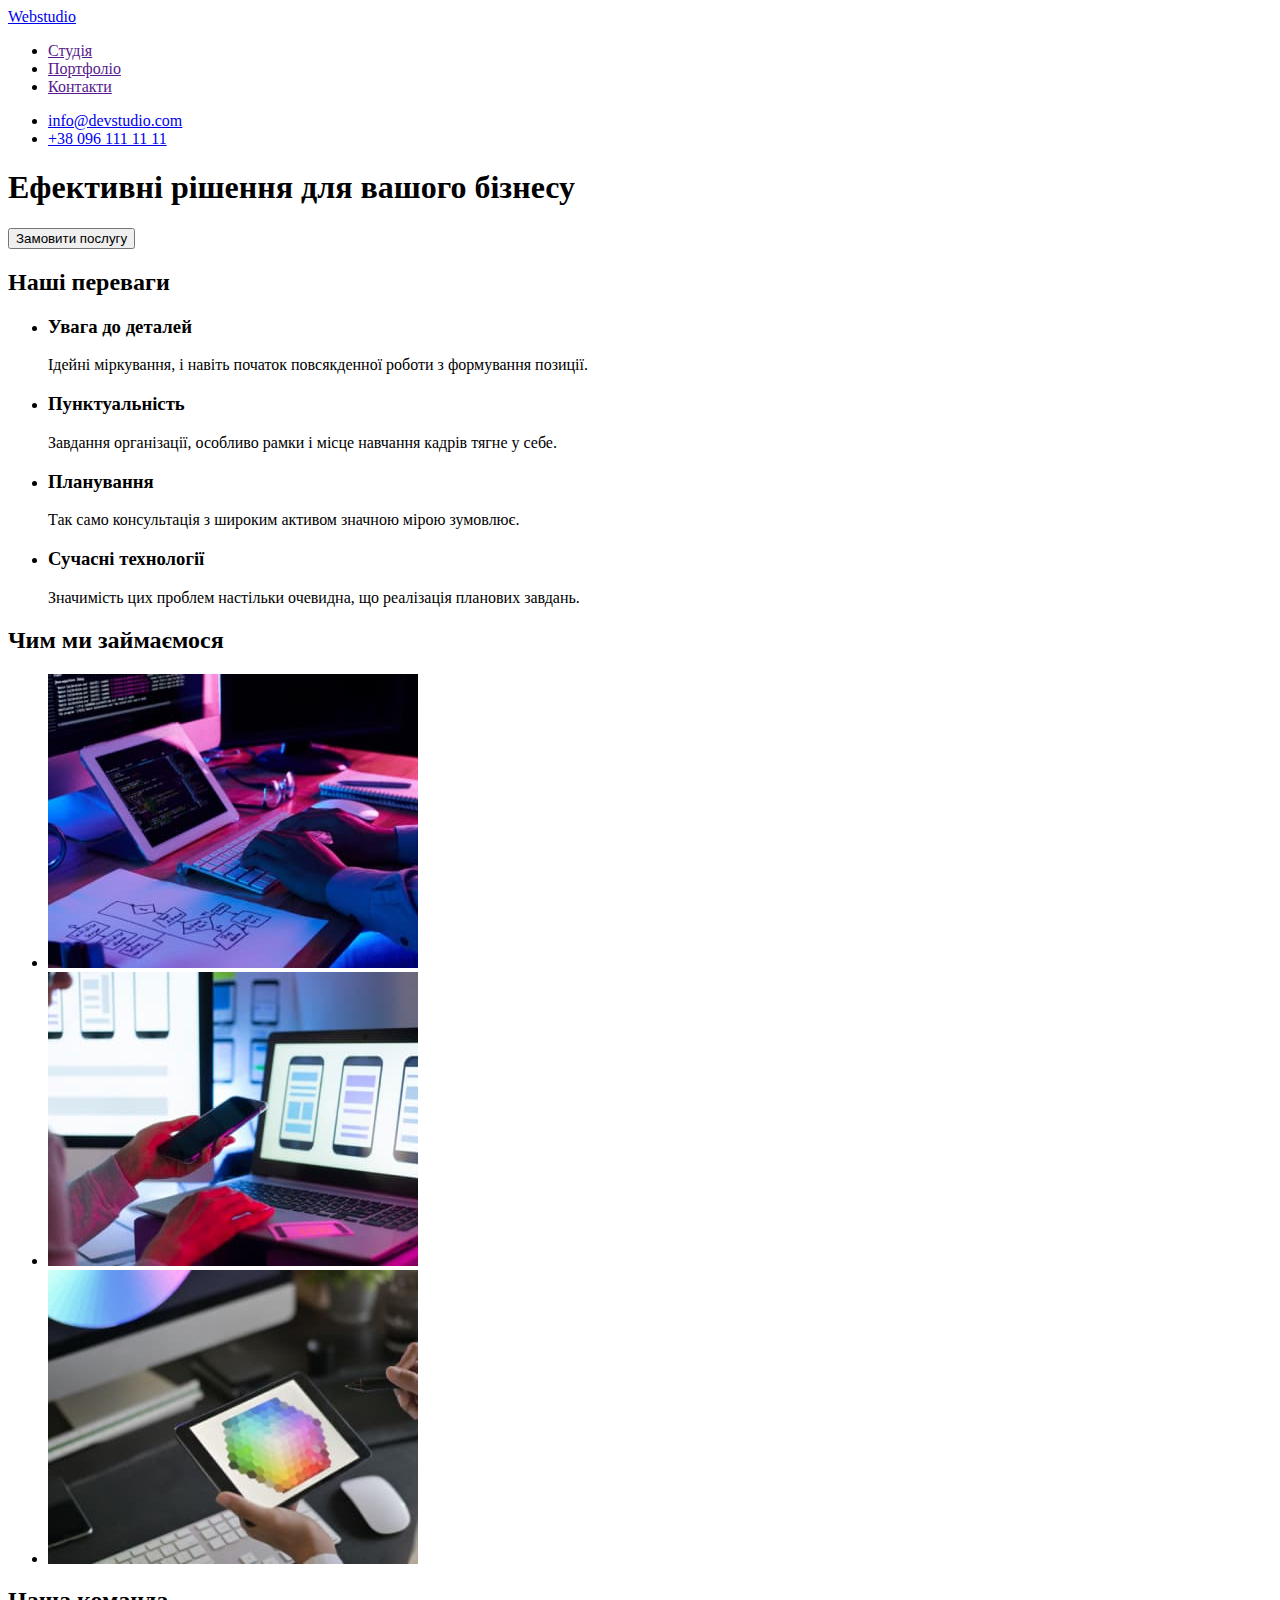
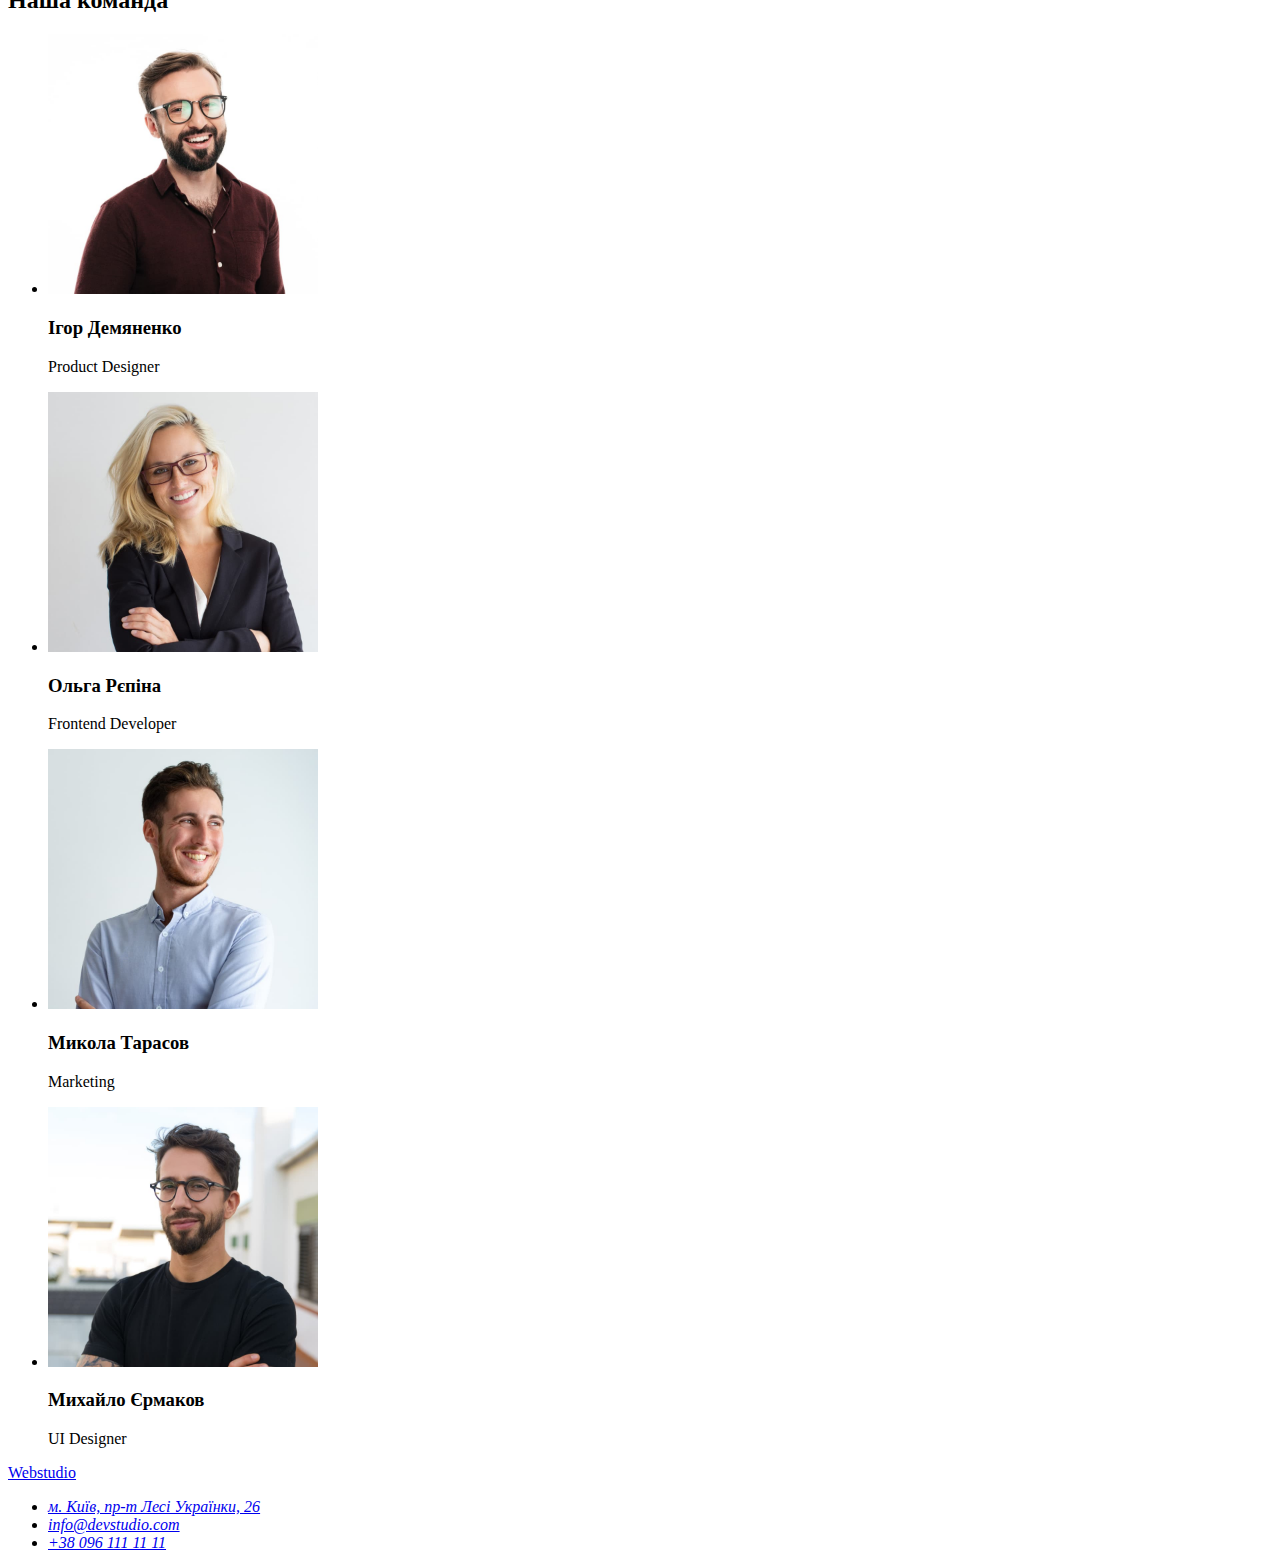
==== index.html @ 913ff76c "HW-2" ====
<!DOCTYPE html>
<html lang="en">
    <head>
        <meta charset="UTF-8">
        <meta http-equiv="X-UA-Compatible" content="IE=edge">
        <meta name="viewport" content="width=device-width, initial-scale=1.0">
        <title>Webstudio</title>
    </head>
    <body>
        <header>
            <!-- the logo is alwais a link -->
            <a href="./index.html">Webstudio</a>
            <nav>
                <ul>
                    <li><a href="">Студія</a></li>
                    <li><a href="">Портфоліо</a></li>
                    <li><a href="">Контакти</a></li>
                </ul>
            </nav>
            <ul>
                <li>
                    <a 
                    href="mailto:info@devstudio.com" 
                    target="_blank"
                    rel="noopener noreferrer nofollow"
                    >info@devstudio.com
                    </a>
                </li>
                <li>
                    <a href="tel:+380961111111">+38 096 111 11 11</a>
                </li>
            </ul>            
        </header>
        <main>
            <!-- main hero -->
            <section>
                <h1>Ефективні рішення для вашого бізнесу</h1>
                <button type="button">Замовити послугу</button>
            </section>
            <!-- Переваги -->
            <section>
                <h2>Наші переваги</h2>
                <ul>
                    <li>
                        <h3>Увага до деталей</h3>
                        <p>Ідейні міркування, і навіть початок повсякденної роботи з формування позиції.</p>
                    </li>
                    <li>
                        <h3>Пунктуальність</h3>
                        <p>Завдання організації, особливо рамки і місце навчання кадрів тягне у себе.</p>
                    </li>
                    <li>
                        <h3>Планування</h3>
                        <p>Так само консультація з широким активом значною мірою зумовлює.</p>
                    </li>
                    <li>                
                        <h3>Сучасні технології</h3>
                        <p>Значимість цих проблем настільки очевидна, що реалізація планових завдань.</p>
                    </li>
                    
                    
                </ul>
            </section>
            <!-- Чим ми займаємося -->
            <section>
                <h2>Чим ми займаємося</h2>
                <ul>
                    <li><img src="./img/chym-my-zaimayemos-1.jpg" alt="Чим-ми-займаємося1" width="370"></li>
                    <li><img src="./img/chym-my-zaimayemos-2.jpg" alt="Чим-ми-займаємося2" width="370"></li>
                    <li><img src="./img/chym-my-zaimayemos-3.jpg" alt="Чим-ми-займаємося3" width="370"></li>
                </ul>
            </section>
             <!-- Наша команда -->
             <section>
                <h2>Наша команда</h2>
                <ul>
                    <li>
                        <img src="./img/igor-demianenko.jpg" alt="Ігор-Демяненко" width="270">
                            <h3>Ігор Демяненко</h3>
                            <p>Product Designer</p>
                    </li>
                    <li>
                        <img src="./img/olga-ryepina.jpg" alt="Ольга-Рєпіна" width="270">
                            <h3>Ольга Рєпіна</h3>
                            <p>Frontend Developer<p>
                    </li>
                    <li><img src="./img/mykola-tarasov.jpg" alt="Микола-Тарасов" width="270">
                            <h3>Микола Тарасов</h3>
                            <p>Marketing</p>
                    </li>
                    <li><img src="./img/myhailo-yermak.jpg" alt="Михайло-Єрмаков" width="270">
                            <h3>Михайло Єрмаков</h3>
                            <p>UI Designer</p>
                    </li>
                </ul>
             </section>             
        </main>
        <footer>
            <a href="./index.html">Webstudio</a>
            
            <address>
                <ul>
                    <li>
                        <a href="https://goo.gl/maps/BywnzuMhRgXunRxz6" 
                        target="_blank"
                        rel="noopener noreferrer nofollow"
                        >м. Київ, пр-т Лесі Українки, 26</a>
                    </li>
                    <li>
                        <a href="mailto:info@devstudio.com" 
                        target="_blank"
                        rel="noopener noreferrer nofollow"
                        >info@devstudio.com
                        </a>
                    </li>
                    <li>
                        <a href="tel:+380961111111">+38 096 111 11 11</a>
                    </li>
                </ul>

            </address>

          
        </footer>
       
    </body>
</html>
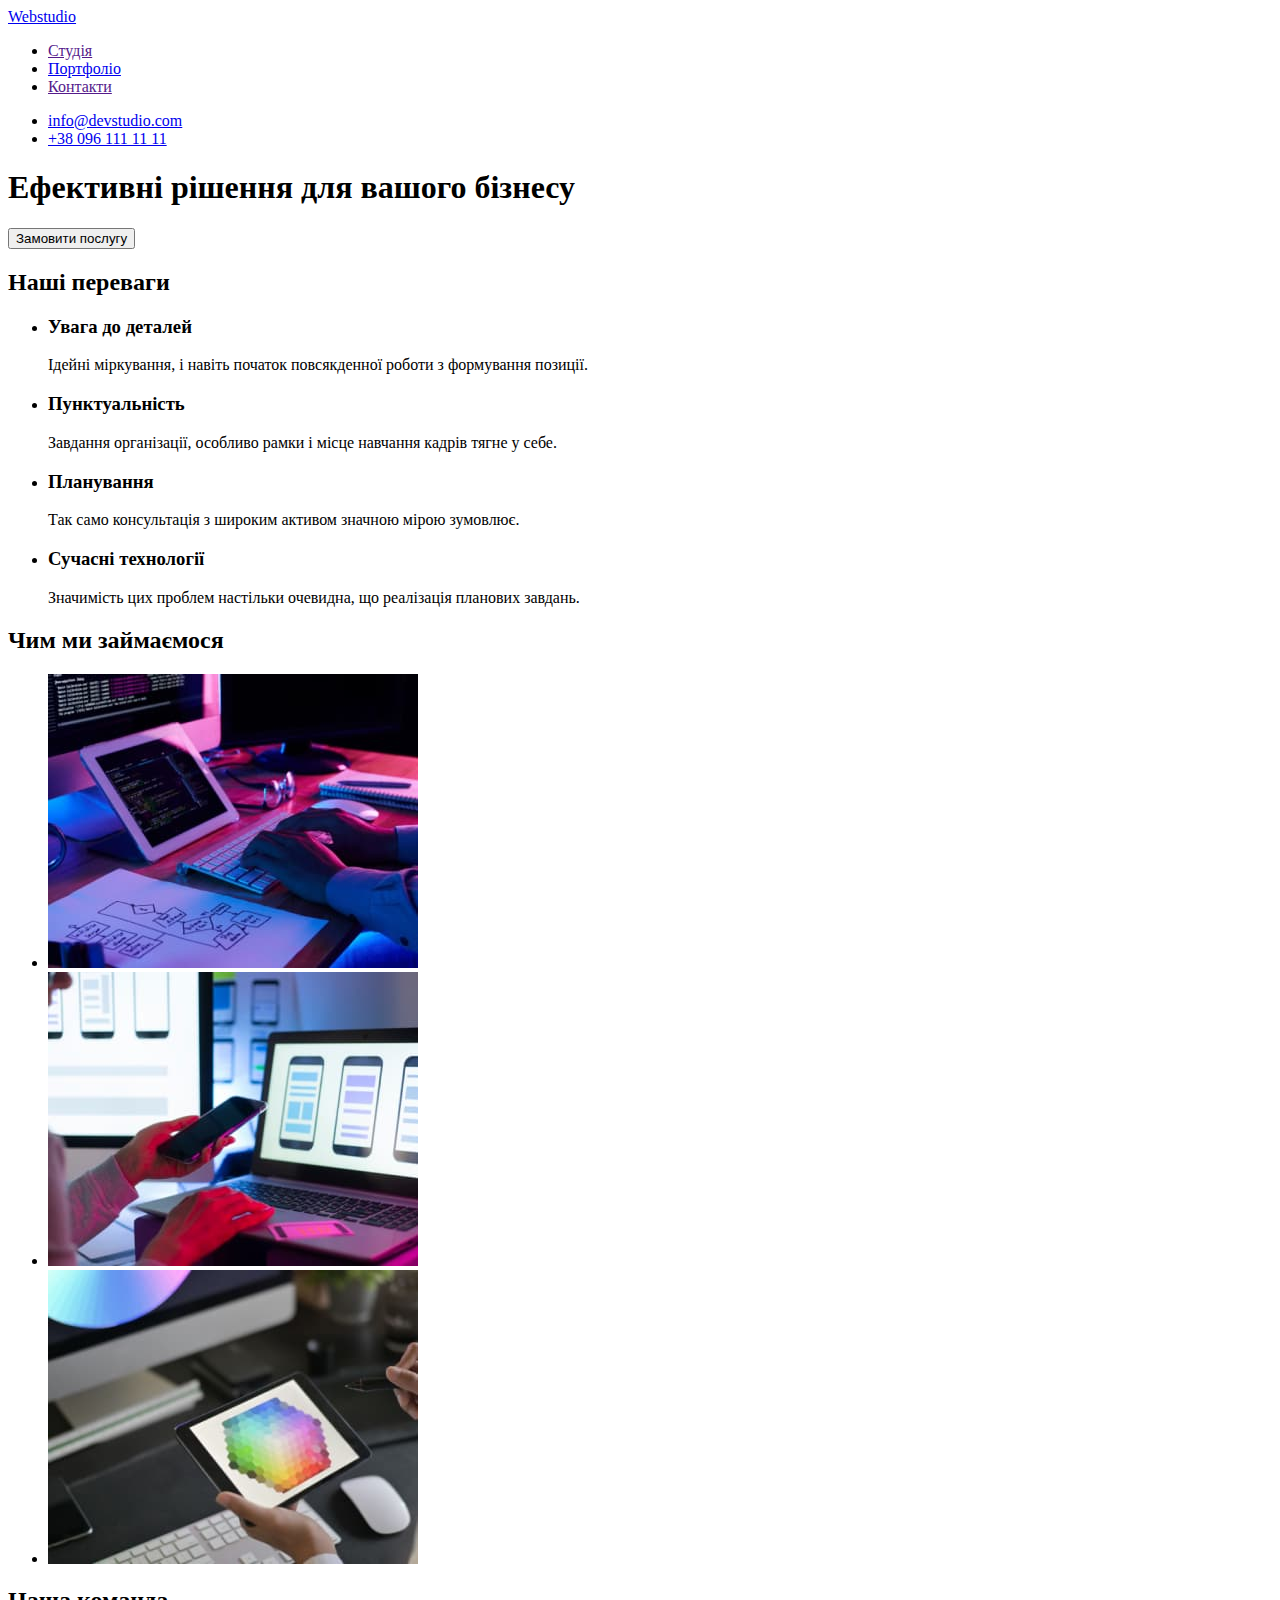
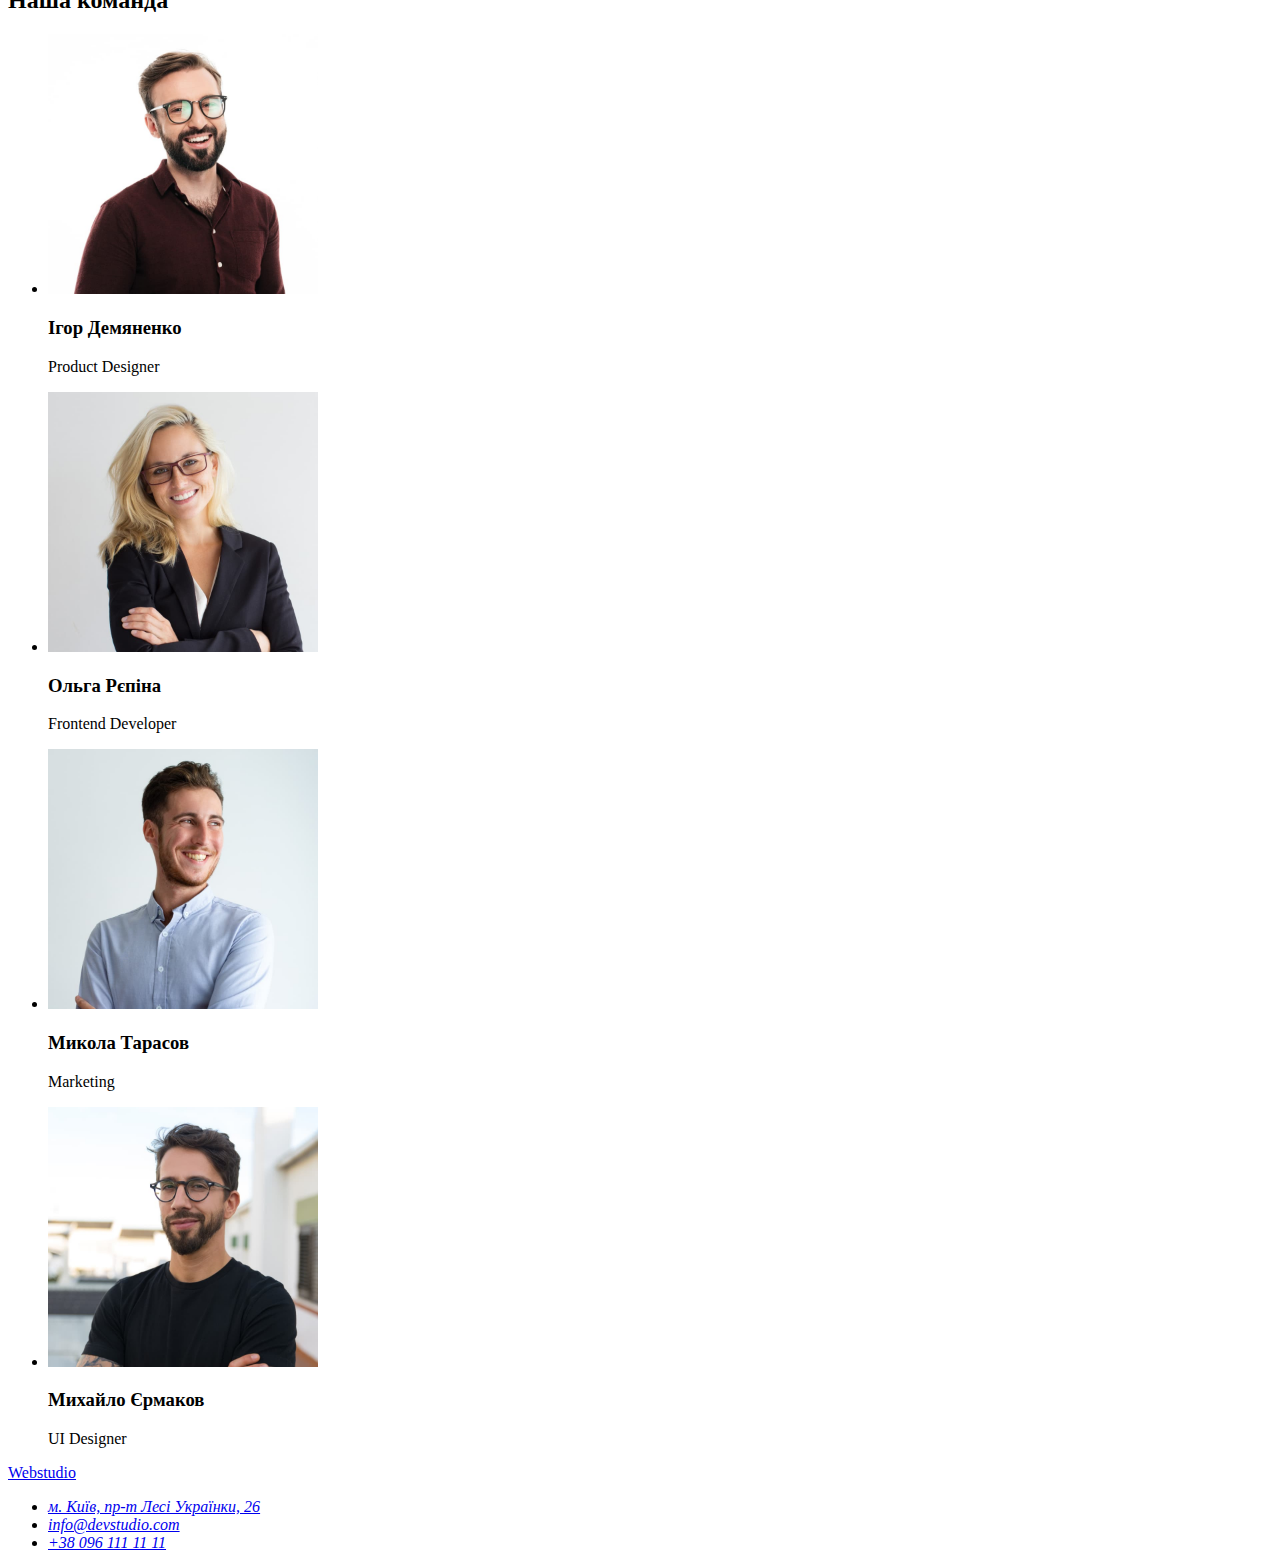
==== commit 06d7b00c: "HW2" ====
--- a/index.html
+++ b/index.html
@@ -13,7 +13,7 @@
             <nav>
                 <ul>
                     <li><a href="">Студія</a></li>
-                    <li><a href="">Портфоліо</a></li>
+                    <li><a href="./portfolio.html">Портфоліо</a></li>
                     <li><a href="">Контакти</a></li>
                 </ul>
             </nav>
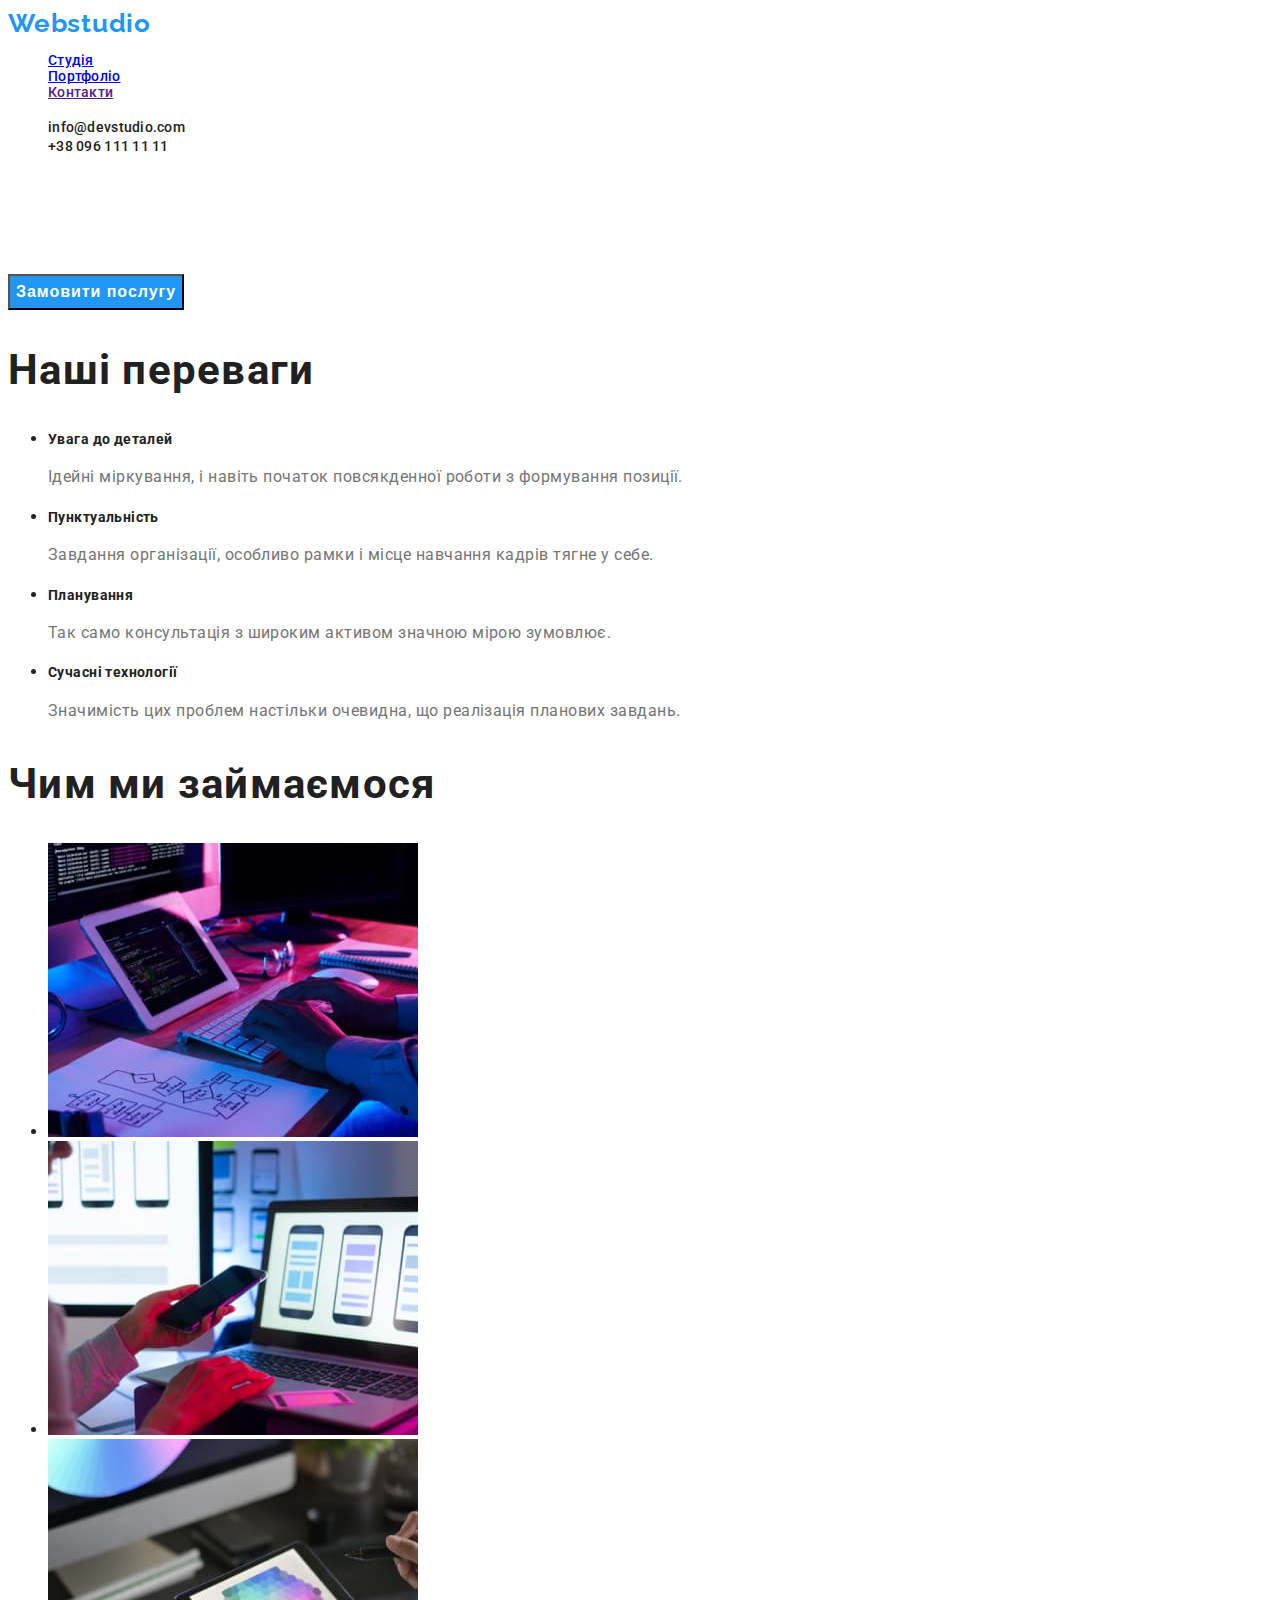
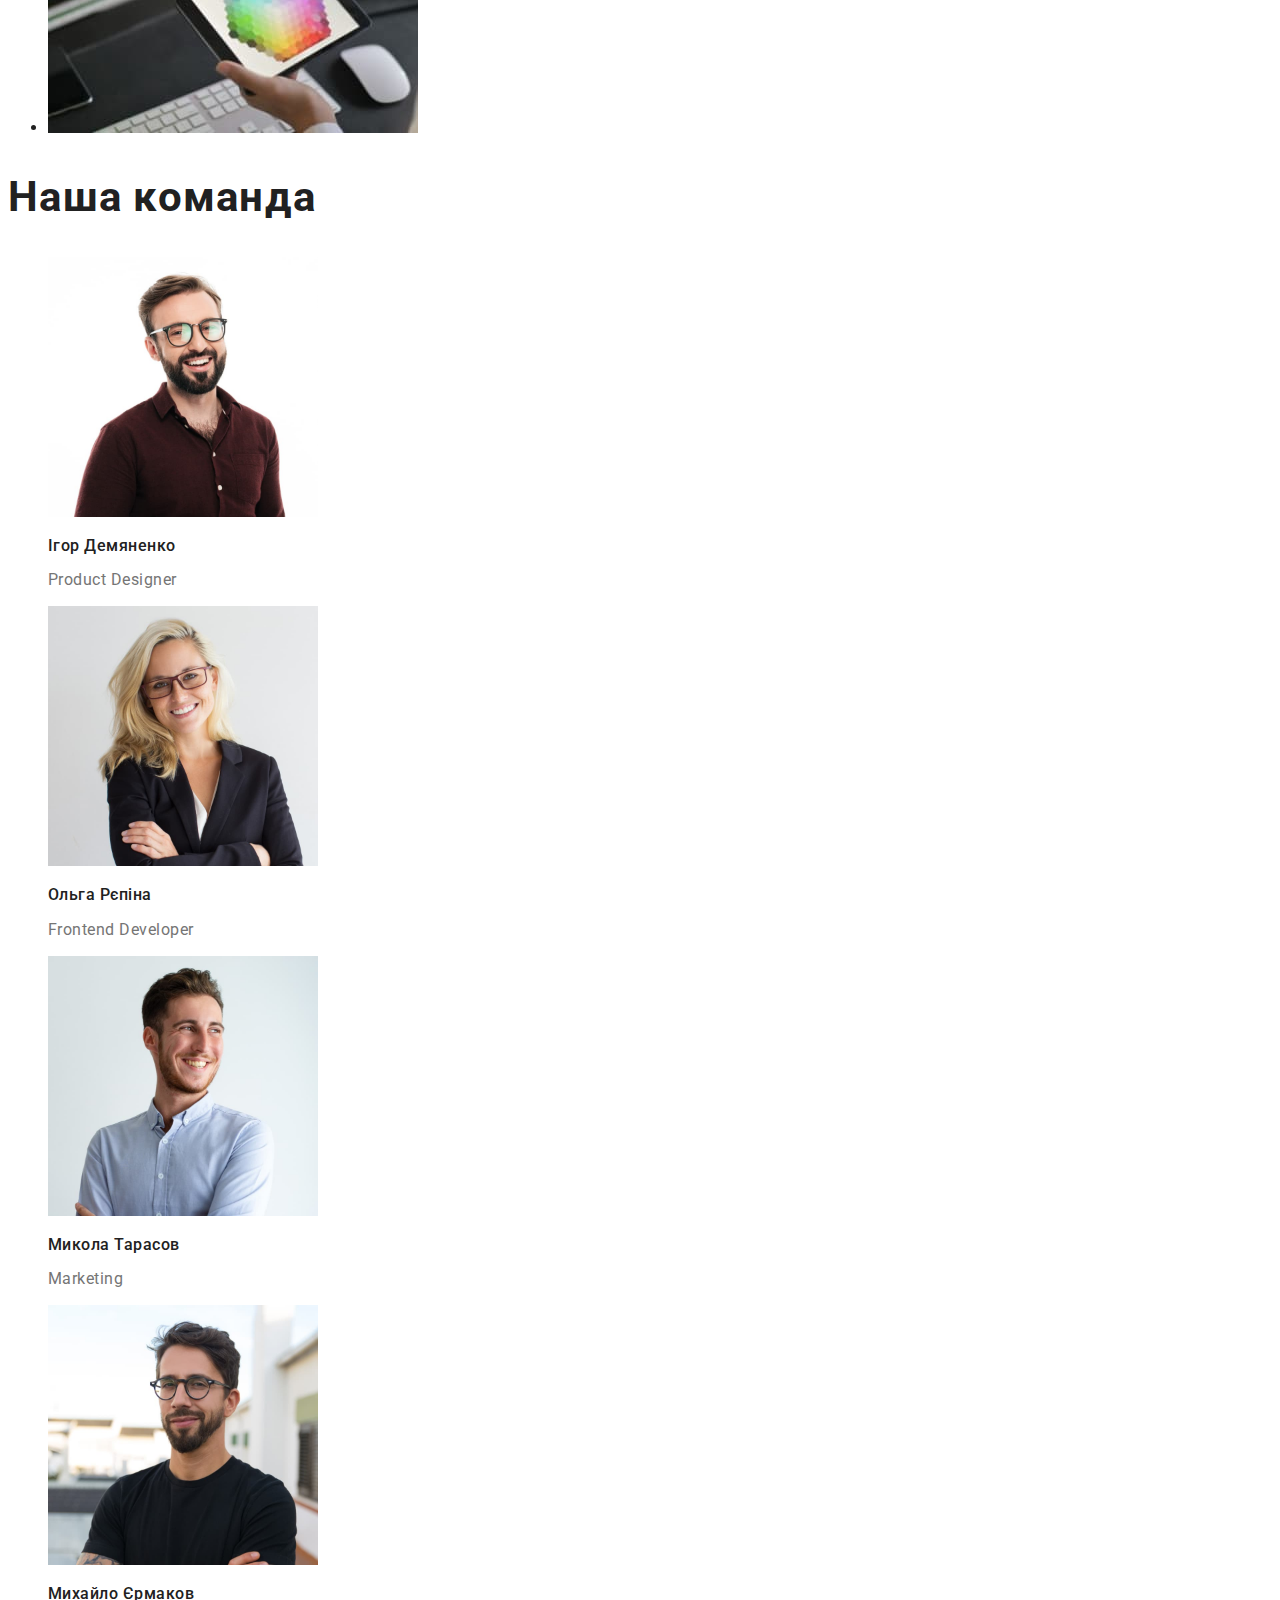
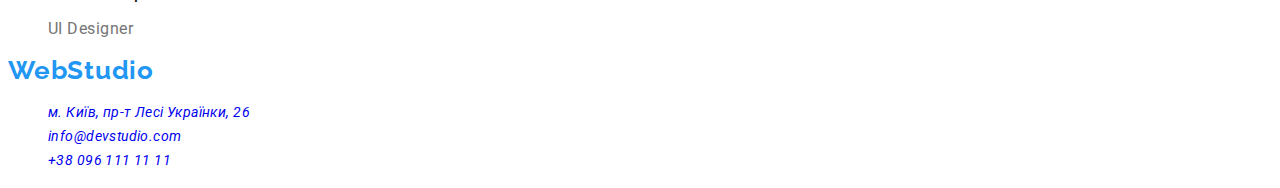
==== commit 40bdfdda: "05.09" ====
--- a/index.html
+++ b/index.html
@@ -4,38 +4,39 @@
         <meta charset="UTF-8">
         <meta http-equiv="X-UA-Compatible" content="IE=edge">
         <meta name="viewport" content="width=device-width, initial-scale=1.0">
+        <link rel="preconnect" href="https://fonts.googleapis.com">
+        <link rel="preconnect" href="https://fonts.gstatic.com" crossorigin>
+        <link href="https://fonts.googleapis.com/css2?family=Raleway:wght@700&family=Roboto:wght@400;500;700;900&display=swap" rel="stylesheet">
+        <link rel="stylesheet" href="./CSS/styles.css">
         <title>Webstudio</title>
     </head>
     <body>
-        <header>
+        <header class="header">
             <!-- the logo is alwais a link -->
-            <a href="./index.html">Webstudio</a>
-            <nav>
-                <ul>
-                    <li><a href="">Студія</a></li>
-                    <li><a href="./portfolio.html">Портфоліо</a></li>
-                    <li><a href="">Контакти</a></li>
+            <a href="./index.html" class="header-logo links">Webstudio</a>
+            <nav class="header-nav">
+                <ul class="list">
+                    <li><a href="./index.html" class="links">Студія</a></li>
+                    <li><a href="./portfolio.html" class="links">Портфоліо</a></li>
+                    <li><a href="" class="links">Контакти</a></li>
                 </ul>
             </nav>
-            <ul>
+            <ul class="list">
                 <li>
-                    <a 
-                    href="mailto:info@devstudio.com" 
-                    target="_blank"
-                    rel="noopener noreferrer nofollow"
-                    >info@devstudio.com
+                    <a href="mailto:info@devstudio.com" target="_blank" rel="noopener noreferrer nofollow"
+                        class="header-contact links">info@devstudio.com
                     </a>
                 </li>
                 <li>
-                    <a href="tel:+380961111111">+38 096 111 11 11</a>
+                    <a href="tel:+380961111111" class="header-contact links">+38 096 111 11 11</a>
                 </li>
-            </ul>            
+            </ul>
         </header>
         <main>
             <!-- main hero -->
-            <section>
-                <h1>Ефективні рішення для вашого бізнесу</h1>
-                <button type="button">Замовити послугу</button>
+            <section class="section-studio">
+                <h1 class="section-h1">Ефективні рішення для вашого бізнесу</h1>
+                <button type="button" class="section-button link">Замовити послугу</button>
             </section>
             <!-- Переваги -->
             <section>
@@ -43,19 +44,19 @@
                 <ul>
                     <li>
                         <h3>Увага до деталей</h3>
-                        <p>Ідейні міркування, і навіть початок повсякденної роботи з формування позиції.</p>
+                        <p class="section-p">Ідейні міркування, і навіть початок повсякденної роботи з формування позиції.</p>
                     </li>
                     <li>
                         <h3>Пунктуальність</h3>
-                        <p>Завдання організації, особливо рамки і місце навчання кадрів тягне у себе.</p>
+                        <p class="section-p">Завдання організації, особливо рамки і місце навчання кадрів тягне у себе.</p>
                     </li>
                     <li>
                         <h3>Планування</h3>
-                        <p>Так само консультація з широким активом значною мірою зумовлює.</p>
+                        <p class="section-p">Так само консультація з широким активом значною мірою зумовлює.</p>
                     </li>
                     <li>                
                         <h3>Сучасні технології</h3>
-                        <p>Значимість цих проблем настільки очевидна, що реалізація планових завдань.</p>
+                        <p class="section-p">Значимість цих проблем настільки очевидна, що реалізація планових завдань.</p>
                     </li>
                     
                     
@@ -73,50 +74,48 @@
              <!-- Наша команда -->
              <section>
                 <h2>Наша команда</h2>
-                <ul>
+                <ul class="list">
                     <li>
                         <img src="./img/igor-demianenko.jpg" alt="Ігор-Демяненко" width="270">
-                            <h3>Ігор Демяненко</h3>
-                            <p>Product Designer</p>
+                            <h3 class="team-h3">Ігор Демяненко</h3>
+                            <p class="team-p">Product Designer</p>
                     </li>
                     <li>
                         <img src="./img/olga-ryepina.jpg" alt="Ольга-Рєпіна" width="270">
-                            <h3>Ольга Рєпіна</h3>
-                            <p>Frontend Developer<p>
+                            <h3 class="team-h3">Ольга Рєпіна</h3>
+                            <p class="team-p">Frontend Developer<p>
                     </li>
                     <li><img src="./img/mykola-tarasov.jpg" alt="Микола-Тарасов" width="270">
-                            <h3>Микола Тарасов</h3>
-                            <p>Marketing</p>
+                            <h3 class="team-h3">Микола Тарасов</h3>
+                            <p class="team-p">Marketing</p>
                     </li>
                     <li><img src="./img/myhailo-yermak.jpg" alt="Михайло-Єрмаков" width="270">
-                            <h3>Михайло Єрмаков</h3>
-                            <p>UI Designer</p>
+                            <h3 class="team-h3">Михайло Єрмаков</h3>
+                            <p class="team-p">UI Designer</p>
                     </li>
                 </ul>
              </section>             
         </main>
-        <footer>
-            <a href="./index.html">Webstudio</a>
-            
+        <footer class="footer">
+            <a href="./index.html" class="footer-logo">WebStudio</a>
+        
             <address>
-                <ul>
+                <ul class="list">
                     <li>
-                        <a href="https://goo.gl/maps/BywnzuMhRgXunRxz6" 
-                        target="_blank"
-                        rel="noopener noreferrer nofollow"
-                        >м. Київ, пр-т Лесі Українки, 26</a>
+                        <a href="https://goo.gl/maps/BywnzuMhRgXunRxz6" target="_blank" rel="noopener noreferrer nofollow"
+                            class="footer-adres">м.
+                            Київ, пр-т Лесі Українки, 26</a>
                     </li>
                     <li>
-                        <a href="mailto:info@devstudio.com" 
-                        target="_blank"
-                        rel="noopener noreferrer nofollow"
-                        >info@devstudio.com
+                        <a href="mailto:info@devstudio.com" target="_blank" rel="noopener noreferrer nofollow"
+                            class="footer-contact">info@devstudio.com
                         </a>
                     </li>
                     <li>
-                        <a href="tel:+380961111111">+38 096 111 11 11</a>
+                        <a href="tel:+380961111111" class="footer-contact">+38 096 111 11 11</a>
                     </li>
-                </ul>
+                
+            
 
             </address>
 
--- a/CSS/styles.css
+++ b/CSS/styles.css
@@ -0,0 +1,162 @@
+:root {
+    --primary-color:#212121;
+    --secondary-color: #757575;
+    --logo-color:#2196F3;
+    --footer-color: #2F303A;
+    --adresa-color:#FFFFFF;
+    --contact-color: #FFFFFF 60%;
+
+}
+
+body {
+    font-family: "Roboto", sans-serif;
+    color: var(--primary-color);
+}
+.list {
+    list-style: none;
+}
+.links:hover,
+.links:focus {
+    
+    color: var(--logo-color);
+}
+.header-logo {
+    color: var(--logo-color);
+    font-size: 26px;
+    font-weight: 700;
+    line-height: 1.19;
+    letter-spacing: 0.03em;
+    font-family: "Raleway", sans-serif;
+    text-decoration: none;
+}
+.header-nav {
+    color: var(--primary-color);
+    font-size: 14px;
+    font-weight: 500;
+    line-height: 1.14;
+    letter-spacing: 0.02em;
+    text-decoration: none;
+}
+.header-contact {
+    color: var(--primary-color);
+    font-size: 14px;
+    font-weight: 500;
+    line-height: 1.14;
+    letter-spacing: 0.02em;
+    text-decoration: none;
+}
+< !-- portfolio -->
+.button {
+    color: var(--primary-color);
+    font-weight: 500;
+    font-size: 16px;
+    line-height: 1.6;
+    letter-spacing: 0.03em;
+    text-transform: uppercase;
+    cursor: pointer;
+}
+
+h1 {
+    color: var(--primary-color);
+    font-size: 18px;
+    font-weight: 700;
+    line-height: 2;
+    letter-spacing: 0.06em;
+}
+p {
+    color: var(--secondary-color);
+    font-size: 16px;
+    font-weight: 400;
+    line-height: 1.9;
+    letter-spacing: 0.03em;
+}
+< !-- main-hero -->
+.section-studio {
+    background-color: var(--footer-color);
+}
+.section-h1 {
+    color: var(--adresa-color);
+    font-size: 44px;
+    font-weight: 900;
+    line-height: 1.36;
+    letter-spacing: 0.06em;
+}
+.section-button {
+    background-color: var(--logo-color);
+    color: var(--adresa-color);
+    font-size: 16px;
+    font-weight: 700;
+    line-height: 1.88;
+    letter-spacing: 0.06em;
+}
+h3 {
+    color: var(--primary-color);
+    font-size: 14px;
+    font-weight: 700;
+    line-height: 1.17;
+    letter-spacing: 0.03em;
+}
+.section-p {
+    color: var(--secondary-color);
+    font-size: 16px;
+    font-weight: 400;
+    line-height: 1.71;
+    letter-spacing: 0.03em;
+}
+h2 {
+    color: var(--primary-color);
+    font-size: 42.19px;
+    font-weight: 700;
+    line-height: 1.17;
+    letter-spacing: 0.03em;
+}
+.team-h3 {
+    color: var(--primary-color);
+    font-size: 16px;
+    font-weight: 500;
+    line-height: 1.17;
+    letter-spacing: 0.03em;
+}
+.team-p {
+    color: var(--secondary-color);
+    font-size: 16px;
+    font-weight: 400;
+    line-height: 1.17;
+    letter-spacing: 0.03em;
+}
+
+< !-- Foooter -->
+.footer {
+    background-color: var(--footer-color);
+}
+.footer-logo {
+    color: var(--logo-color);
+    font-size: 26px;
+    font-weight: 700;
+    line-height: 1.17;
+    letter-spacing: 0.03em;
+    font-family: "Raleway", sans-serif;
+    text-decoration: none;
+}
+.footer-adres {
+    color: var(adresa-color);
+    font-size: 14px;
+    font-weight: 400;
+    line-height: 1.7;
+    letter-spacing: 0.03em;
+    text-decoration: none;
+}
+.footer-contact {
+    color: var(contact-color);
+    font-size: 14px;
+    font-weight: 400;
+    line-height: 1.7;
+    letter-spacing: 0.03em;
+    text-decoration: none;
+}
+
+
+
+
+
+
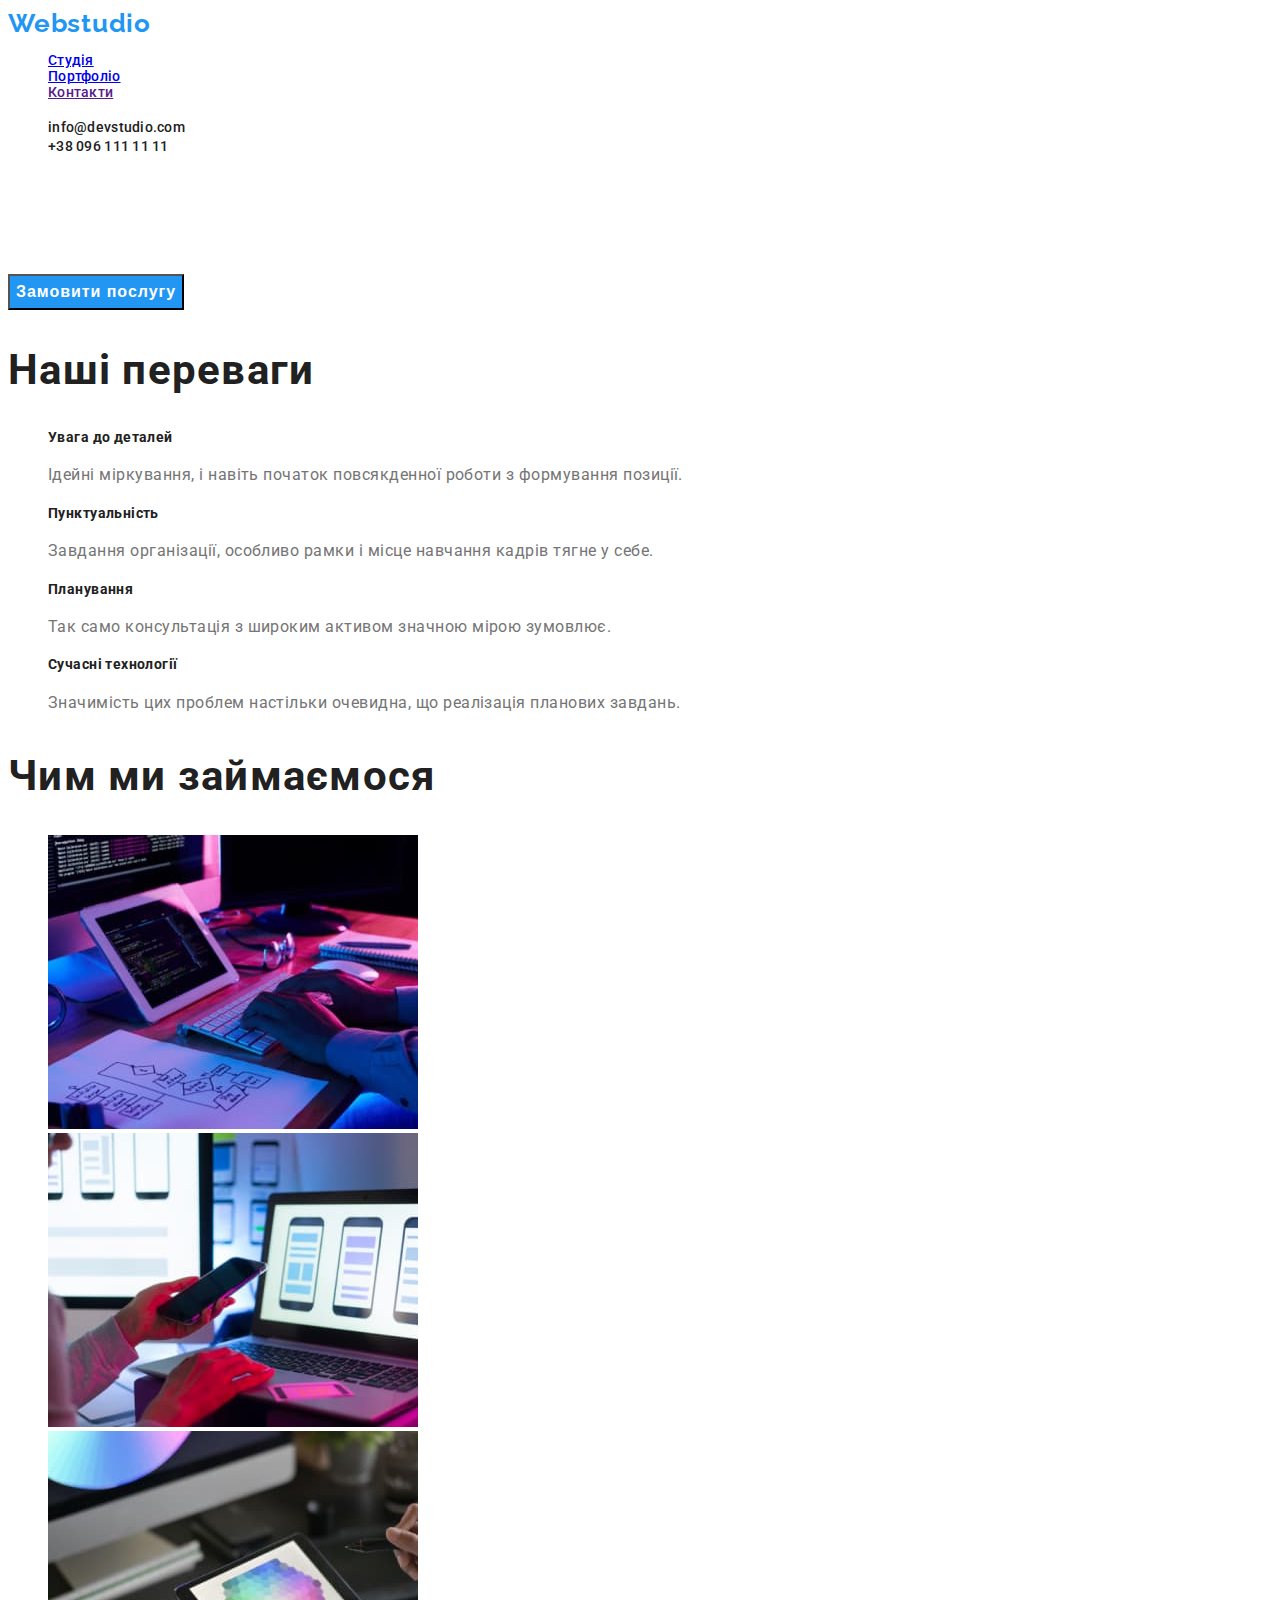
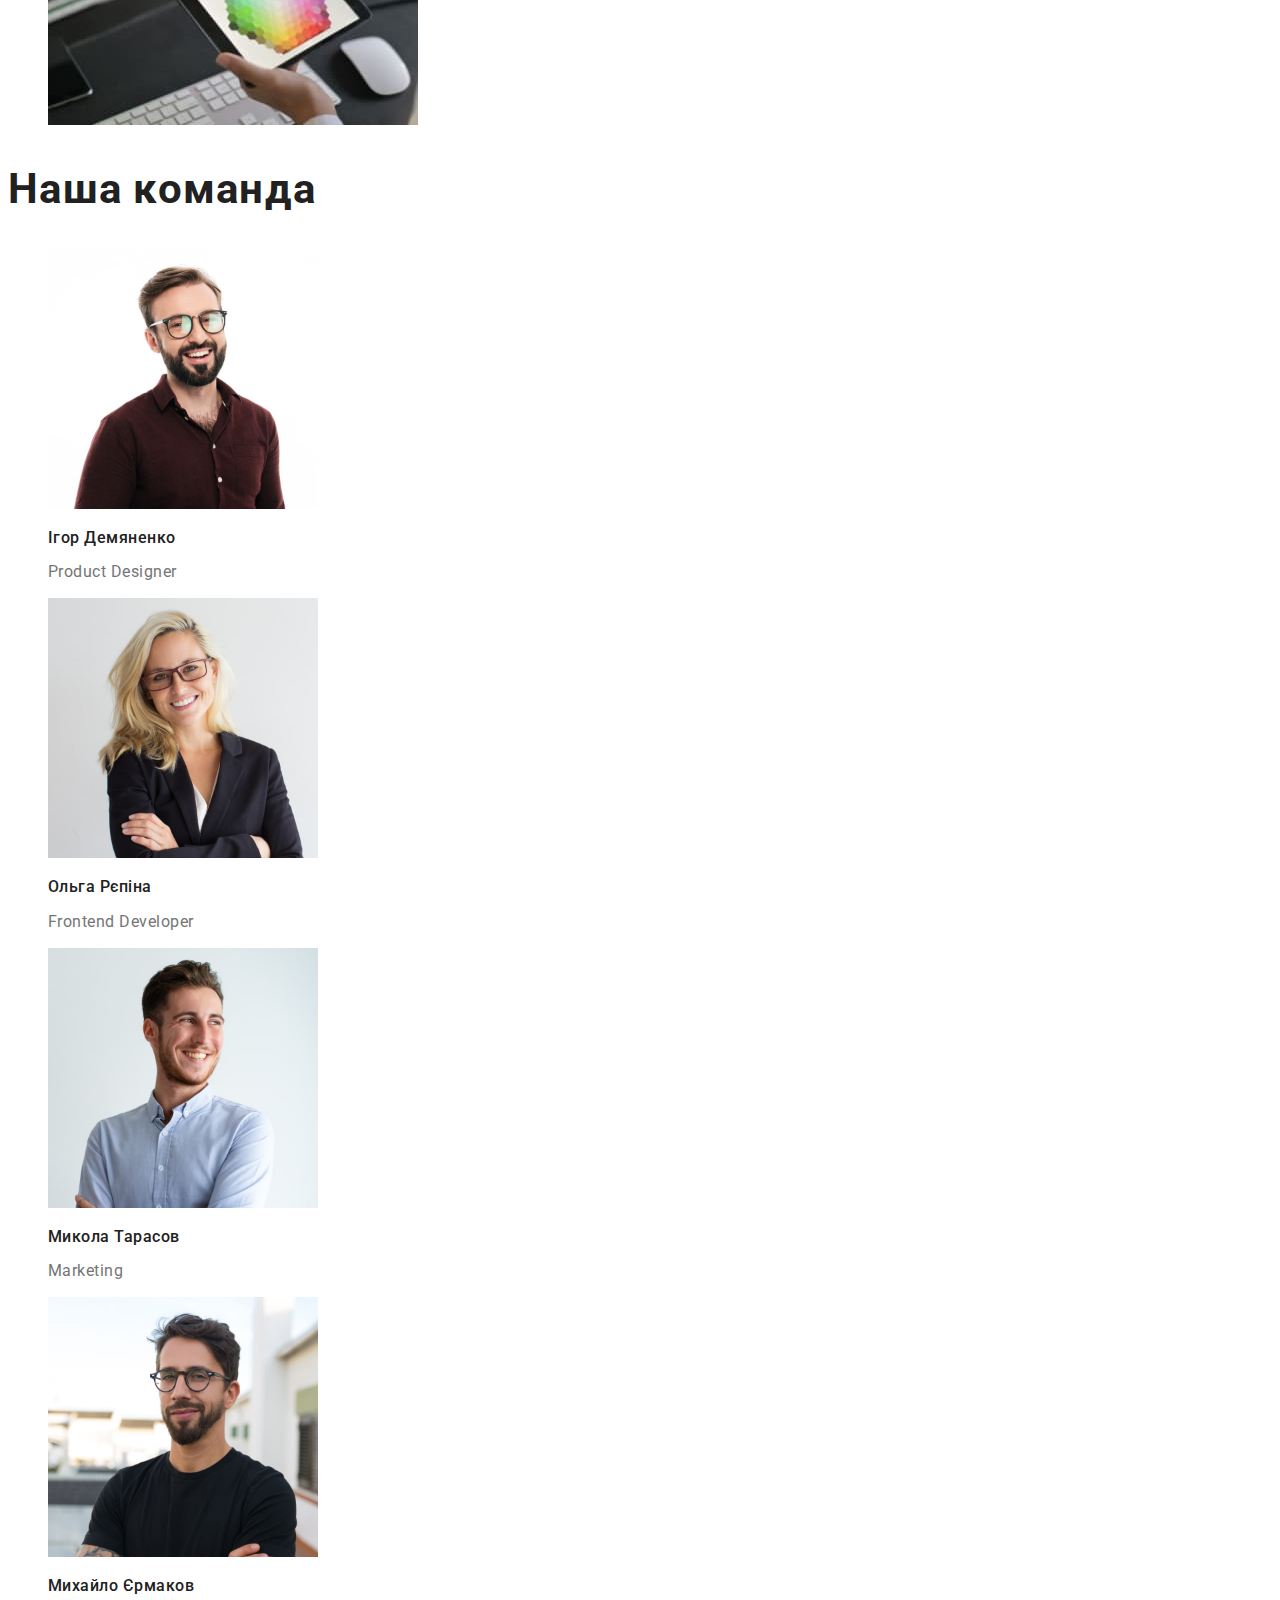
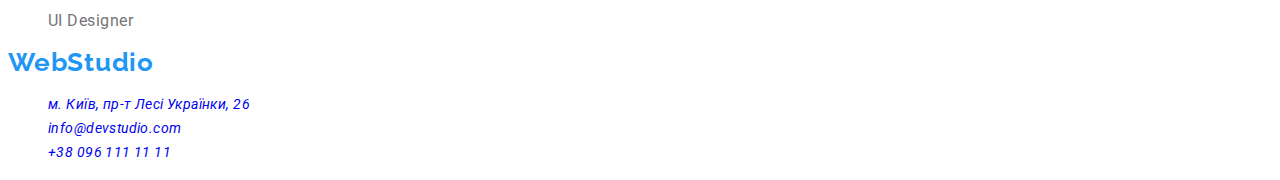
==== commit 9cb1b6cd: "05.09" ====
--- a/index.html
+++ b/index.html
@@ -41,7 +41,7 @@
             <!-- Переваги -->
             <section>
                 <h2>Наші переваги</h2>
-                <ul>
+                <ul class="list">
                     <li>
                         <h3>Увага до деталей</h3>
                         <p class="section-p">Ідейні міркування, і навіть початок повсякденної роботи з формування позиції.</p>
@@ -65,7 +65,7 @@
             <!-- Чим ми займаємося -->
             <section>
                 <h2>Чим ми займаємося</h2>
-                <ul>
+                <ul class="list">
                     <li><img src="./img/chym-my-zaimayemos-1.jpg" alt="Чим-ми-займаємося1" width="370"></li>
                     <li><img src="./img/chym-my-zaimayemos-2.jpg" alt="Чим-ми-займаємося2" width="370"></li>
                     <li><img src="./img/chym-my-zaimayemos-3.jpg" alt="Чим-ми-займаємося3" width="370"></li>
@@ -101,7 +101,7 @@
         
             <address>
                 <ul class="list">
-                    <li>
+                    <li >
                         <a href="https://goo.gl/maps/BywnzuMhRgXunRxz6" target="_blank" rel="noopener noreferrer nofollow"
                             class="footer-adres">м.
                             Київ, пр-т Лесі Українки, 26</a>
@@ -114,6 +114,7 @@
                     <li>
                         <a href="tel:+380961111111" class="footer-contact">+38 096 111 11 11</a>
                     </li>
+                </ul>
                 
             
 
--- a/CSS/styles.css
+++ b/CSS/styles.css
@@ -5,9 +5,7 @@
     --footer-color: #2F303A;
     --adresa-color:#FFFFFF;
     --contact-color: #FFFFFF 60%;
-
 }
-
 body {
     font-family: "Roboto", sans-serif;
     color: var(--primary-color);
@@ -17,8 +15,7 @@
 }
 .links:hover,
 .links:focus {
-    
-    color: var(--logo-color);
+        color: var(--logo-color);
 }
 .header-logo {
     color: var(--logo-color);
@@ -55,7 +52,6 @@
     text-transform: uppercase;
     cursor: pointer;
 }
-
 h1 {
     color: var(--primary-color);
     font-size: 18px;
@@ -124,7 +120,6 @@
     line-height: 1.17;
     letter-spacing: 0.03em;
 }
-
 < !-- Foooter -->
 .footer {
     background-color: var(--footer-color);
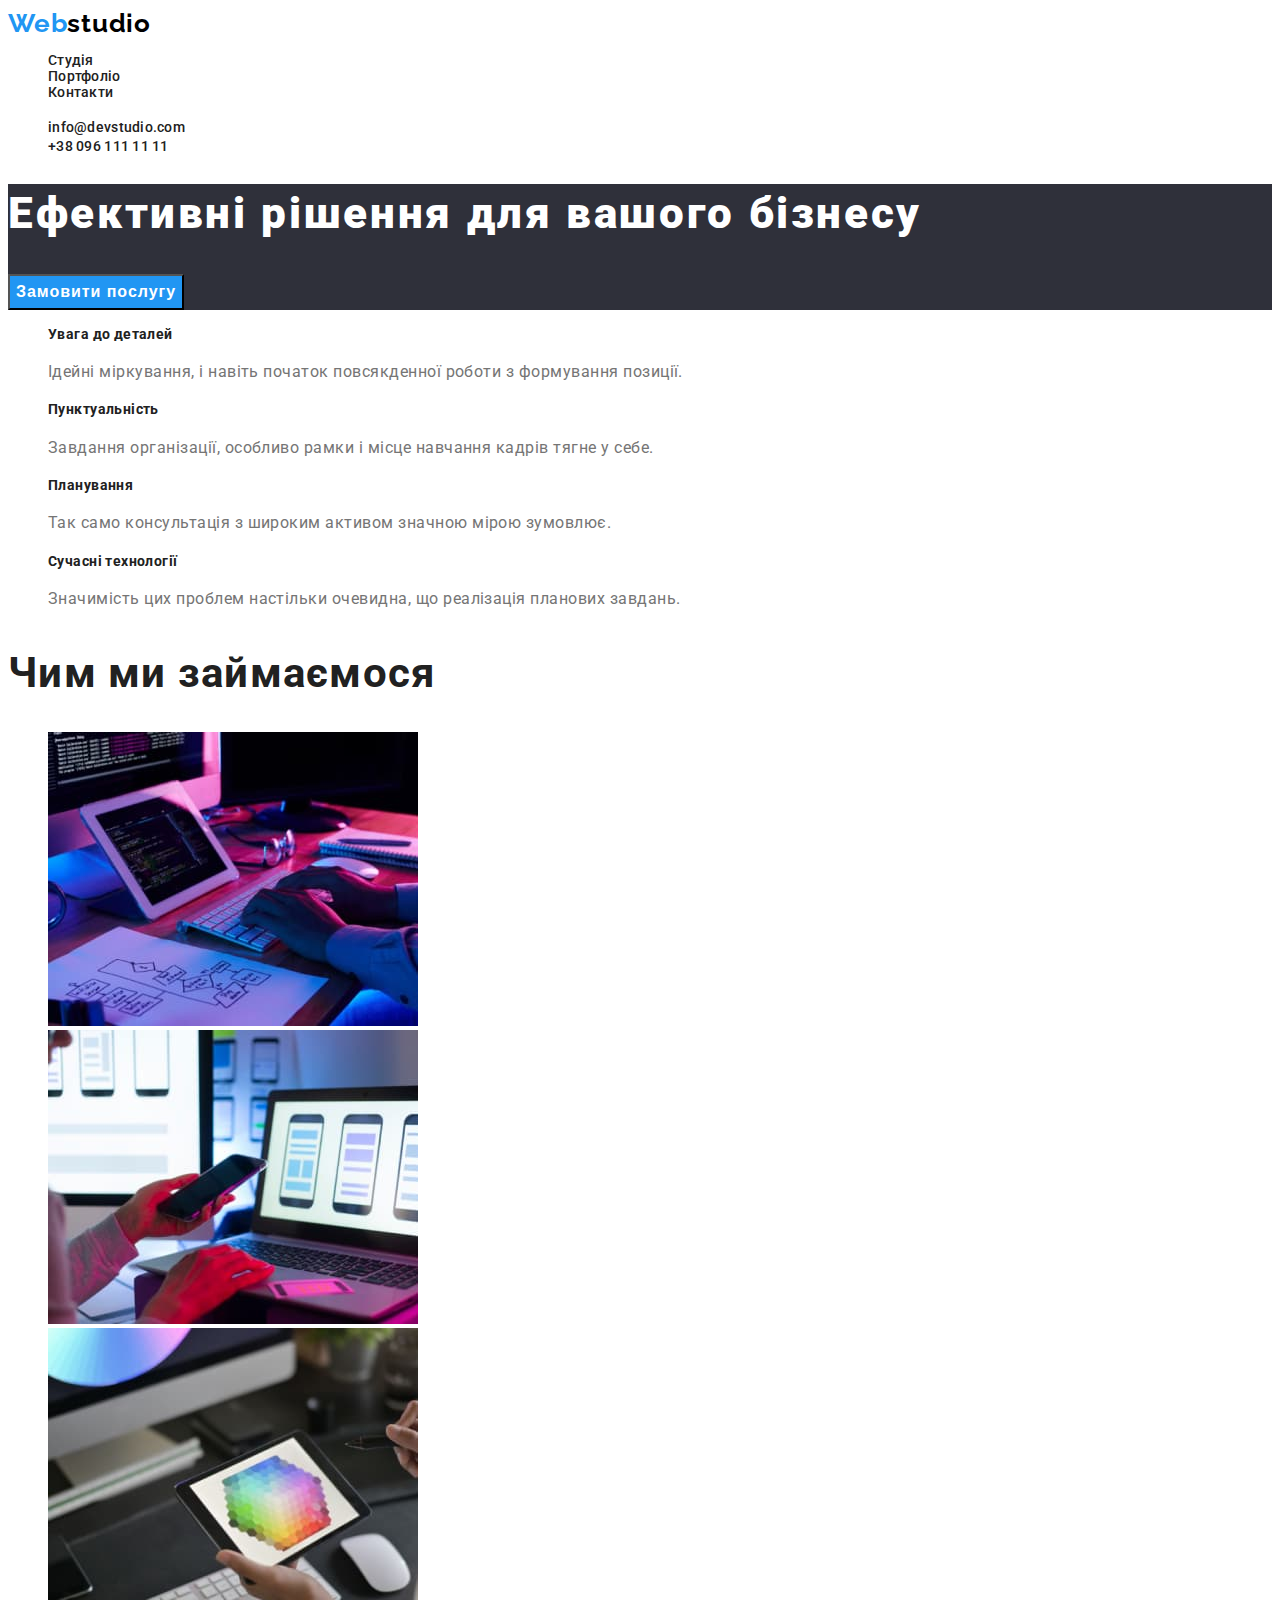
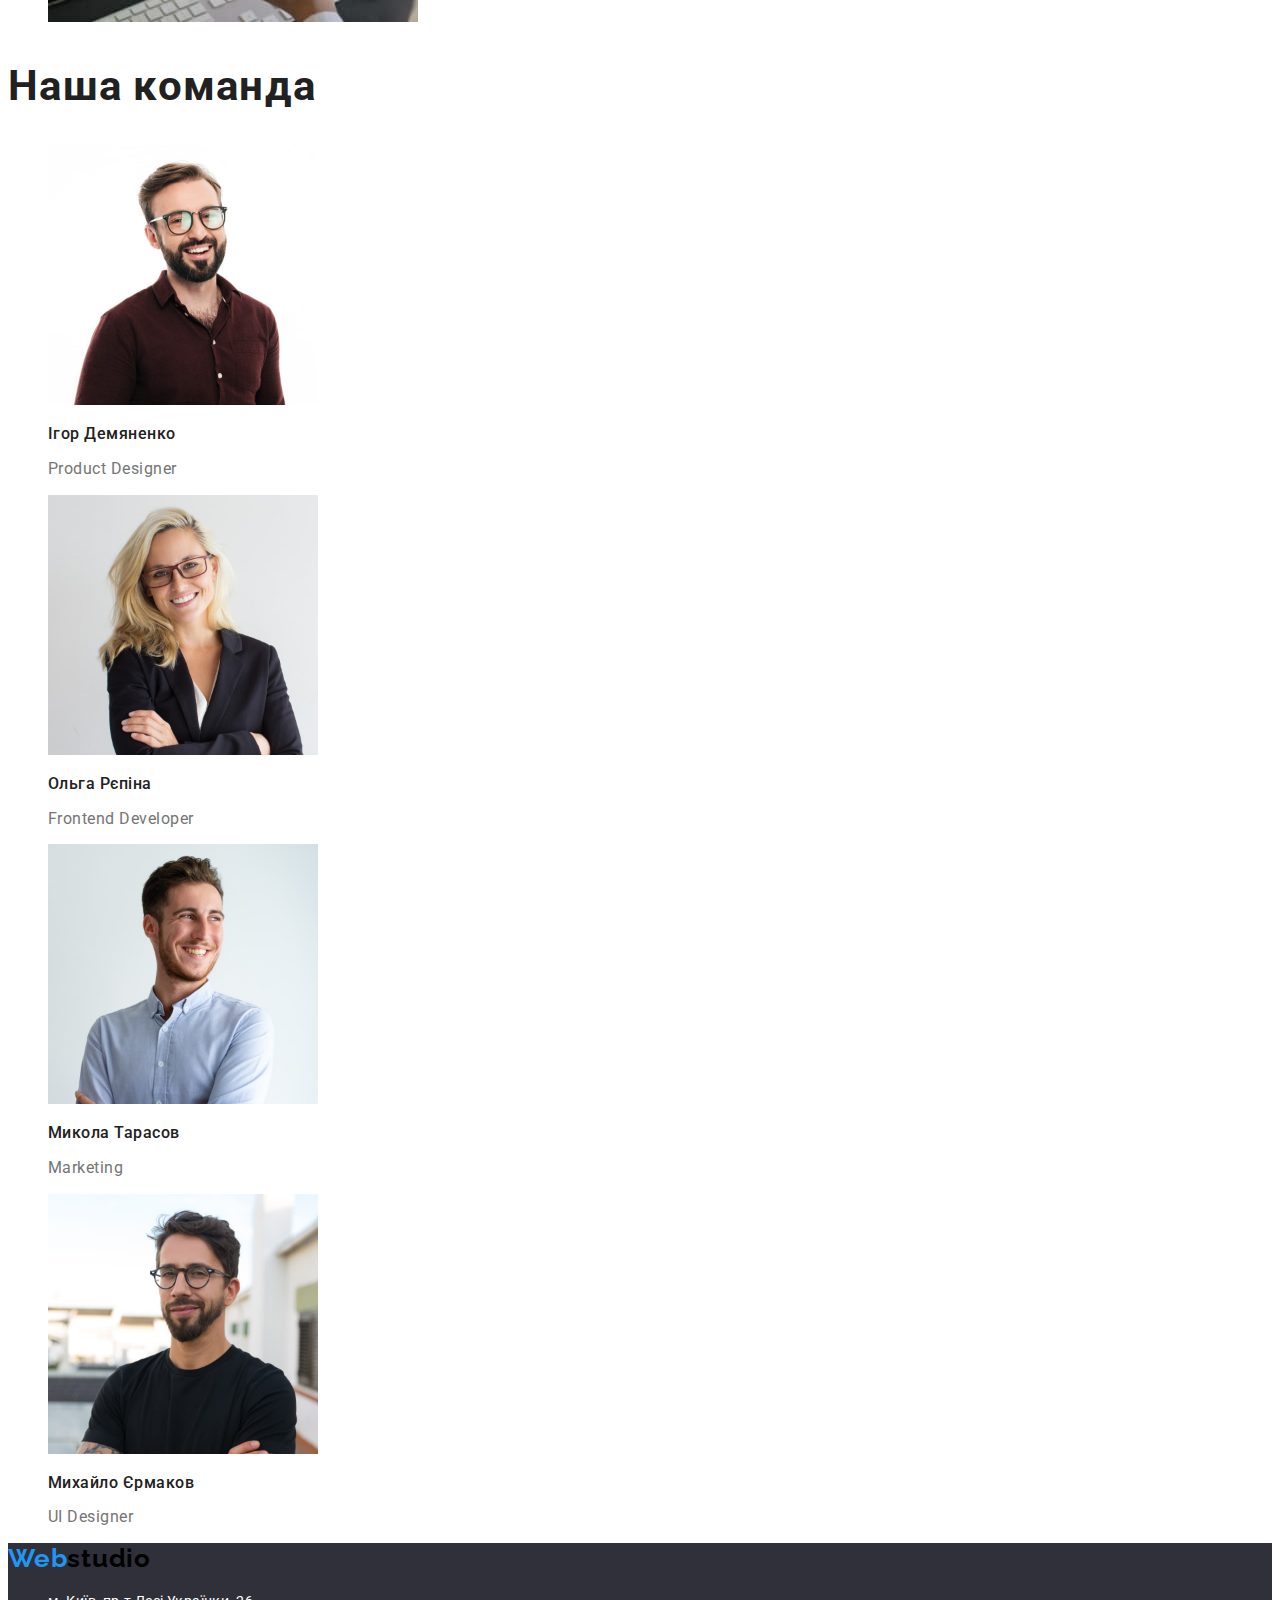
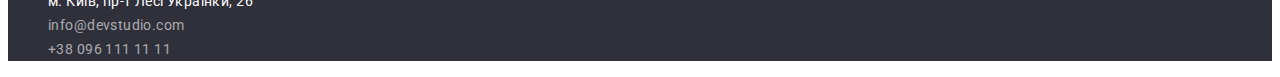
==== commit 2f747859: "HW-2" ====
--- a/index.html
+++ b/index.html
@@ -13,12 +13,12 @@
     <body>
         <header class="header">
             <!-- the logo is alwais a link -->
-            <a href="./index.html" class="header-logo links">Webstudio</a>
+            <a href="./index.html" class="header-logo links">Web<span class="logo-studio">studio</span></a>
             <nav class="header-nav">
                 <ul class="list">
-                    <li><a href="./index.html" class="links">Студія</a></li>
-                    <li><a href="./portfolio.html" class="links">Портфоліо</a></li>
-                    <li><a href="" class="links">Контакти</a></li>
+                    <li><a href="./index.html" class="header-nav links">Студія</a></li>
+                    <li><a href="./portfolio.html" class="header-nav links">Портфоліо</a></li>
+                    <li><a href="" class="header-nav links">Контакти</a></li>
                 </ul>
             </nav>
             <ul class="list">
@@ -40,22 +40,22 @@
             </section>
             <!-- Переваги -->
             <section>
-                <h2>Наші переваги</h2>
+                <h2 class="title visually-hidden">Наші переваги</h2>
                 <ul class="list">
                     <li>
-                        <h3>Увага до деталей</h3>
+                        <h3 class="advantage-h3">Увага до деталей</h3>
                         <p class="section-p">Ідейні міркування, і навіть початок повсякденної роботи з формування позиції.</p>
                     </li>
                     <li>
-                        <h3>Пунктуальність</h3>
+                        <h3 class="advantage-h3">Пунктуальність</h3>
                         <p class="section-p">Завдання організації, особливо рамки і місце навчання кадрів тягне у себе.</p>
                     </li>
                     <li>
-                        <h3>Планування</h3>
+                        <h3 class="advantage-h3">Планування</h3>
                         <p class="section-p">Так само консультація з широким активом значною мірою зумовлює.</p>
                     </li>
                     <li>                
-                        <h3>Сучасні технології</h3>
+                        <h3 class="advantage-h3">Сучасні технології</h3>
                         <p class="section-p">Значимість цих проблем настільки очевидна, що реалізація планових завдань.</p>
                     </li>
                     
@@ -64,7 +64,7 @@
             </section>
             <!-- Чим ми займаємося -->
             <section>
-                <h2>Чим ми займаємося</h2>
+                <h2 class="title">Чим ми займаємося</h2>
                 <ul class="list">
                     <li><img src="./img/chym-my-zaimayemos-1.jpg" alt="Чим-ми-займаємося1" width="370"></li>
                     <li><img src="./img/chym-my-zaimayemos-2.jpg" alt="Чим-ми-займаємося2" width="370"></li>
@@ -73,7 +73,7 @@
             </section>
              <!-- Наша команда -->
              <section>
-                <h2>Наша команда</h2>
+                <h2 class="title">Наша команда</h2>
                 <ul class="list">
                     <li>
                         <img src="./img/igor-demianenko.jpg" alt="Ігор-Демяненко" width="270">
@@ -97,22 +97,22 @@
              </section>             
         </main>
         <footer class="footer">
-            <a href="./index.html" class="footer-logo">WebStudio</a>
+            <a href="./index.html" class="footer-logo">Web<span class="logo-studio">studio</a>
         
-            <address>
+            <address class="addres">
                 <ul class="list">
                     <li >
                         <a href="https://goo.gl/maps/BywnzuMhRgXunRxz6" target="_blank" rel="noopener noreferrer nofollow"
-                            class="footer-adres">м.
+                            class="footer-adres links">м.
                             Київ, пр-т Лесі Українки, 26</a>
                     </li>
                     <li>
                         <a href="mailto:info@devstudio.com" target="_blank" rel="noopener noreferrer nofollow"
-                            class="footer-contact">info@devstudio.com
+                            class="footer-contact links">info@devstudio.com
                         </a>
                     </li>
                     <li>
-                        <a href="tel:+380961111111" class="footer-contact">+38 096 111 11 11</a>
+                        <a href="tel:+380961111111" class="footer-contact links">+38 096 111 11 11</a>
                     </li>
                 </ul>
                 
--- a/CSS/styles.css
+++ b/CSS/styles.css
@@ -4,7 +4,8 @@
     --logo-color:#2196F3;
     --footer-color: #2F303A;
     --adresa-color:#FFFFFF;
-    --contact-color: #FFFFFF 60%;
+    --contact-color: rgba(255,255,255,0.6);
+    --studio-color: #000000;
 }
 body {
     font-family: "Roboto", sans-serif;
@@ -16,6 +17,15 @@
 .links:hover,
 .links:focus {
         color: var(--logo-color);
+}
+.logo-studio {
+    color: var(--studio-color);
+    font-size: 26px;
+    font-weight: 700;
+    line-height: 1.19;
+    letter-spacing: 0.03em;
+    font-family: "Raleway", sans-serif;
+    text-decoration: none;
 }
 .header-logo {
     color: var(--logo-color);
@@ -42,7 +52,7 @@
     letter-spacing: 0.02em;
     text-decoration: none;
 }
-< !-- portfolio -->
+/*  portfolio  */
 .button {
     color: var(--primary-color);
     font-weight: 500;
@@ -52,21 +62,21 @@
     text-transform: uppercase;
     cursor: pointer;
 }
-h1 {
+.portfolio-h1 {
     color: var(--primary-color);
     font-size: 18px;
     font-weight: 700;
     line-height: 2;
     letter-spacing: 0.06em;
 }
-p {
+.portfolio-p {
     color: var(--secondary-color);
     font-size: 16px;
     font-weight: 400;
     line-height: 1.9;
     letter-spacing: 0.03em;
 }
-< !-- main-hero -->
+/*  main hero  */
 .section-studio {
     background-color: var(--footer-color);
 }
@@ -85,7 +95,14 @@
     line-height: 1.88;
     letter-spacing: 0.06em;
 }
-h3 {
+.visually-hidden {
+    position: absolute;
+    clip: rect(0 0 0 0);
+    width: 1px;
+    height: 1px;
+    margin: -1px;
+}
+.advantage-h3 {
     color: var(--primary-color);
     font-size: 14px;
     font-weight: 700;
@@ -99,7 +116,7 @@
     line-height: 1.71;
     letter-spacing: 0.03em;
 }
-h2 {
+.title {
     color: var(--primary-color);
     font-size: 42.19px;
     font-weight: 700;
@@ -120,7 +137,7 @@
     line-height: 1.17;
     letter-spacing: 0.03em;
 }
-< !-- Foooter -->
+/*  footer  */
 .footer {
     background-color: var(--footer-color);
 }
@@ -133,8 +150,11 @@
     font-family: "Raleway", sans-serif;
     text-decoration: none;
 }
+.addres {
+    font-style: normal;
+}
 .footer-adres {
-    color: var(adresa-color);
+    color: var(--adresa-color);
     font-size: 14px;
     font-weight: 400;
     line-height: 1.7;
@@ -142,7 +162,7 @@
     text-decoration: none;
 }
 .footer-contact {
-    color: var(contact-color);
+    color: var(--contact-color);
     font-size: 14px;
     font-weight: 400;
     line-height: 1.7;
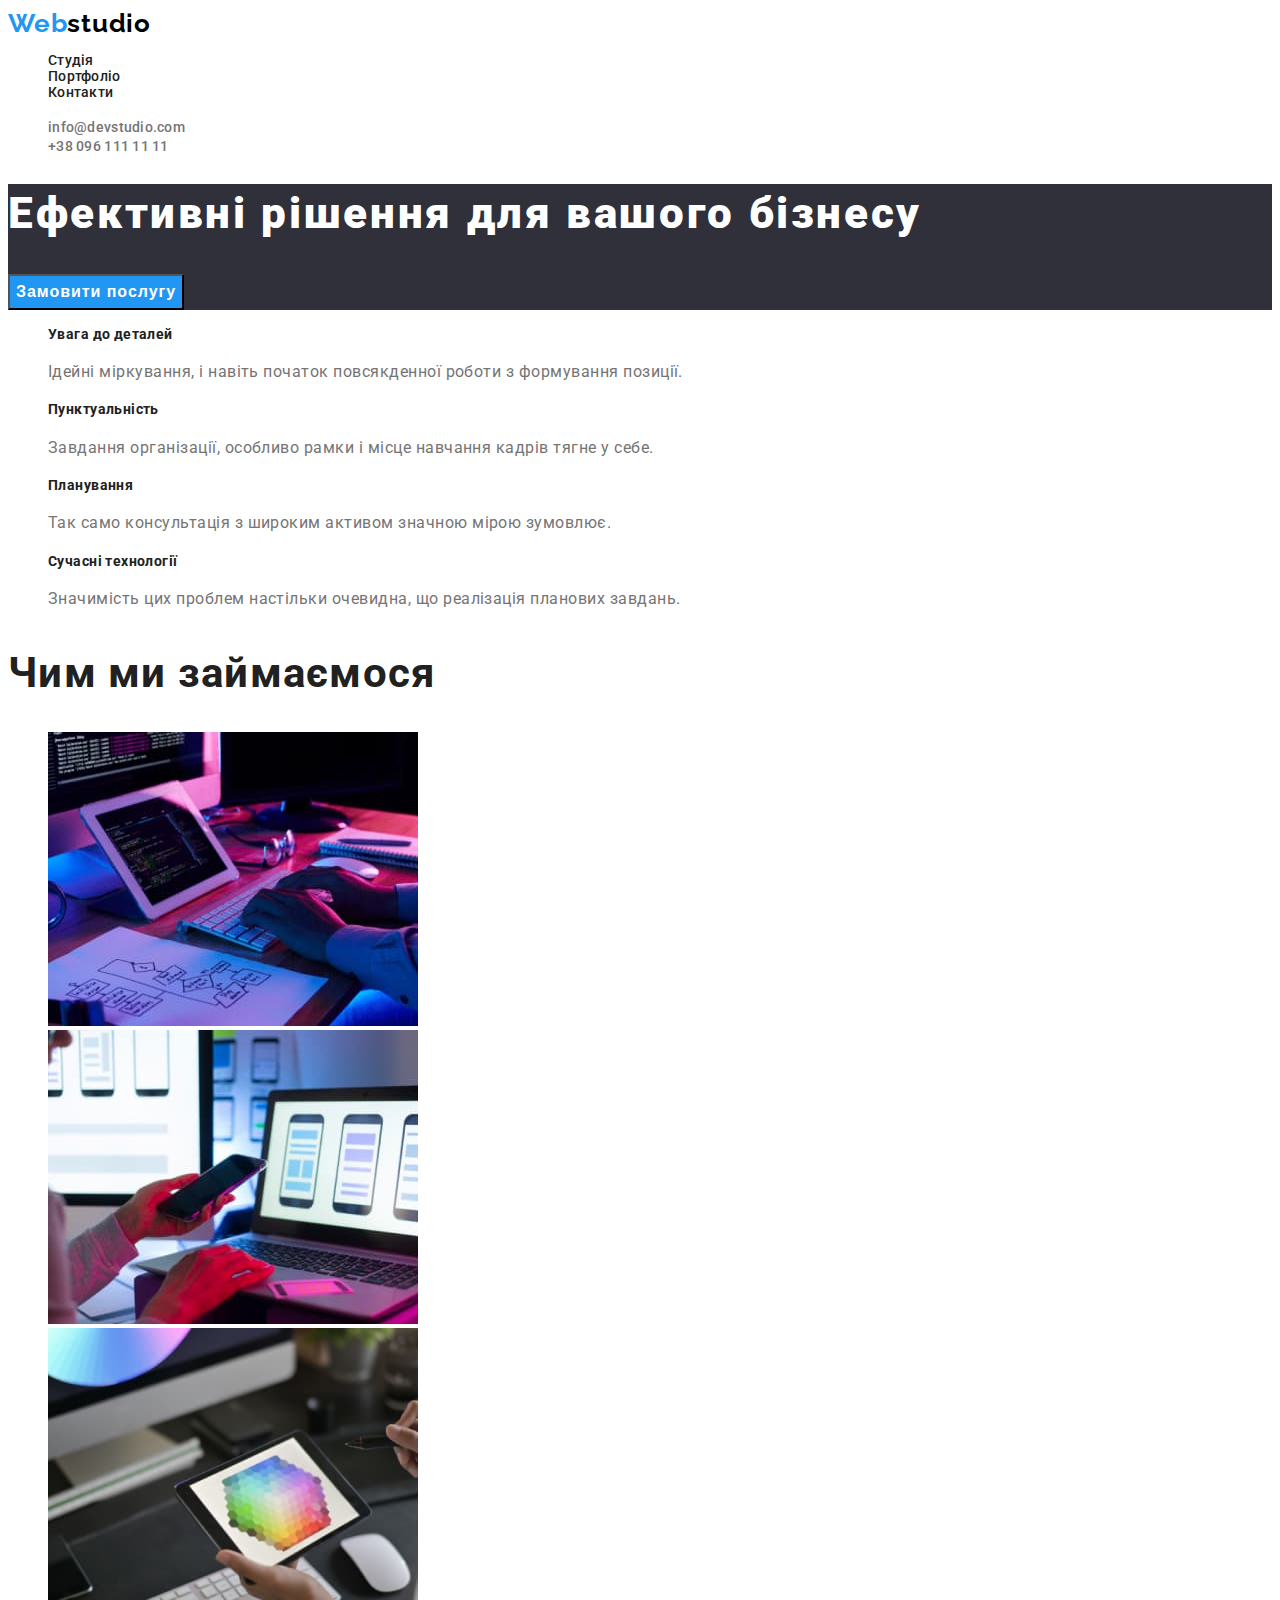
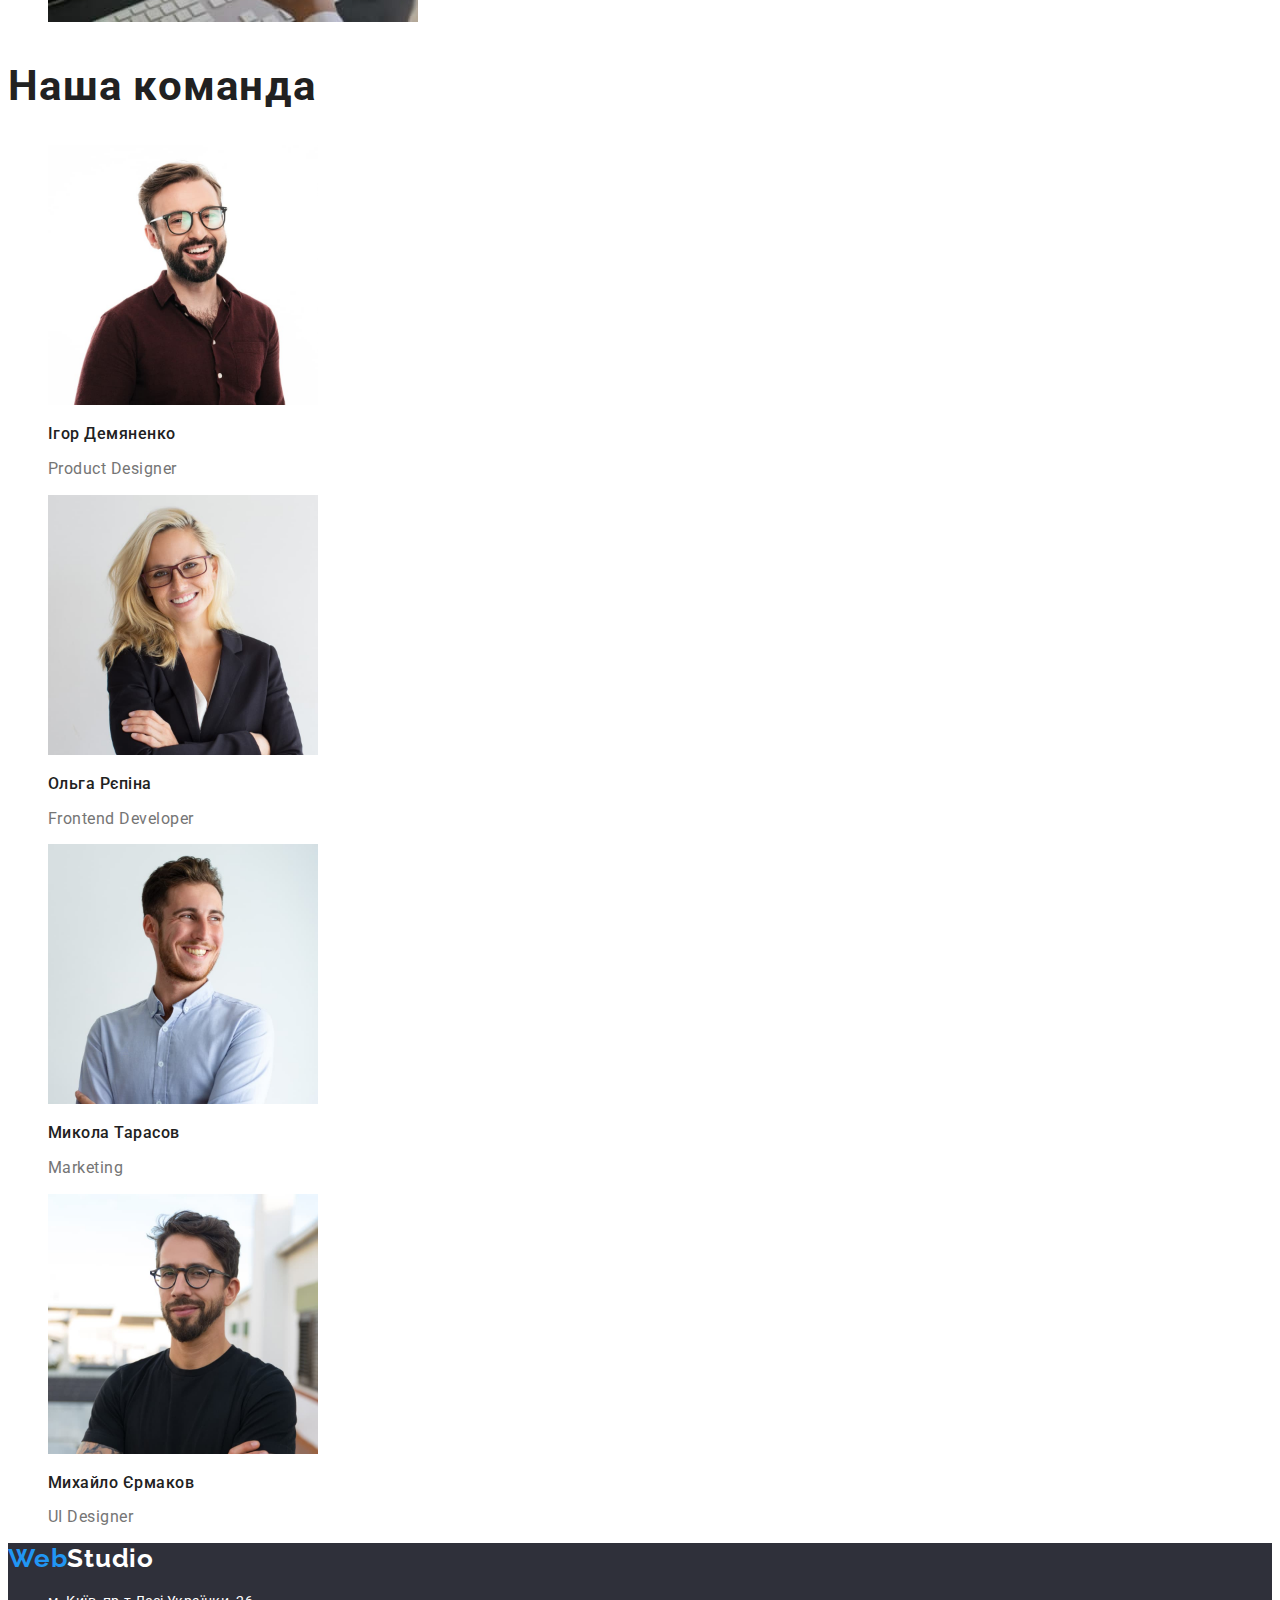
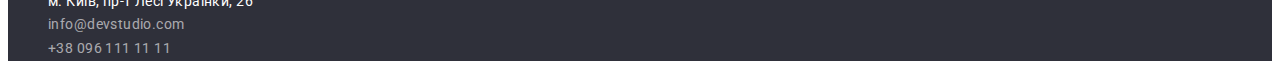
==== commit 6cb85d64: "06.09" ====
--- a/index.html
+++ b/index.html
@@ -97,7 +97,7 @@
              </section>             
         </main>
         <footer class="footer">
-            <a href="./index.html" class="footer-logo">Web<span class="logo-studio">studio</a>
+            <a href="./index.html" class="footer-logo">Web<span class="footer-studio">Studio</a>
         
             <address class="addres">
                 <ul class="list">
--- a/CSS/styles.css
+++ b/CSS/styles.css
@@ -45,7 +45,7 @@
     text-decoration: none;
 }
 .header-contact {
-    color: var(--primary-color);
+    color: var(--secondary-color);
     font-size: 14px;
     font-weight: 500;
     line-height: 1.14;
@@ -150,6 +150,15 @@
     font-family: "Raleway", sans-serif;
     text-decoration: none;
 }
+.footer-studio {
+    color: var(--adresa-color);
+    font-size: 26px;
+    font-weight: 700;
+    line-height: 1.17;
+    letter-spacing: 0.03em;
+    font-family: "Raleway", sans-serif;
+    text-decoration: none;
+}
 .addres {
     font-style: normal;
 }
